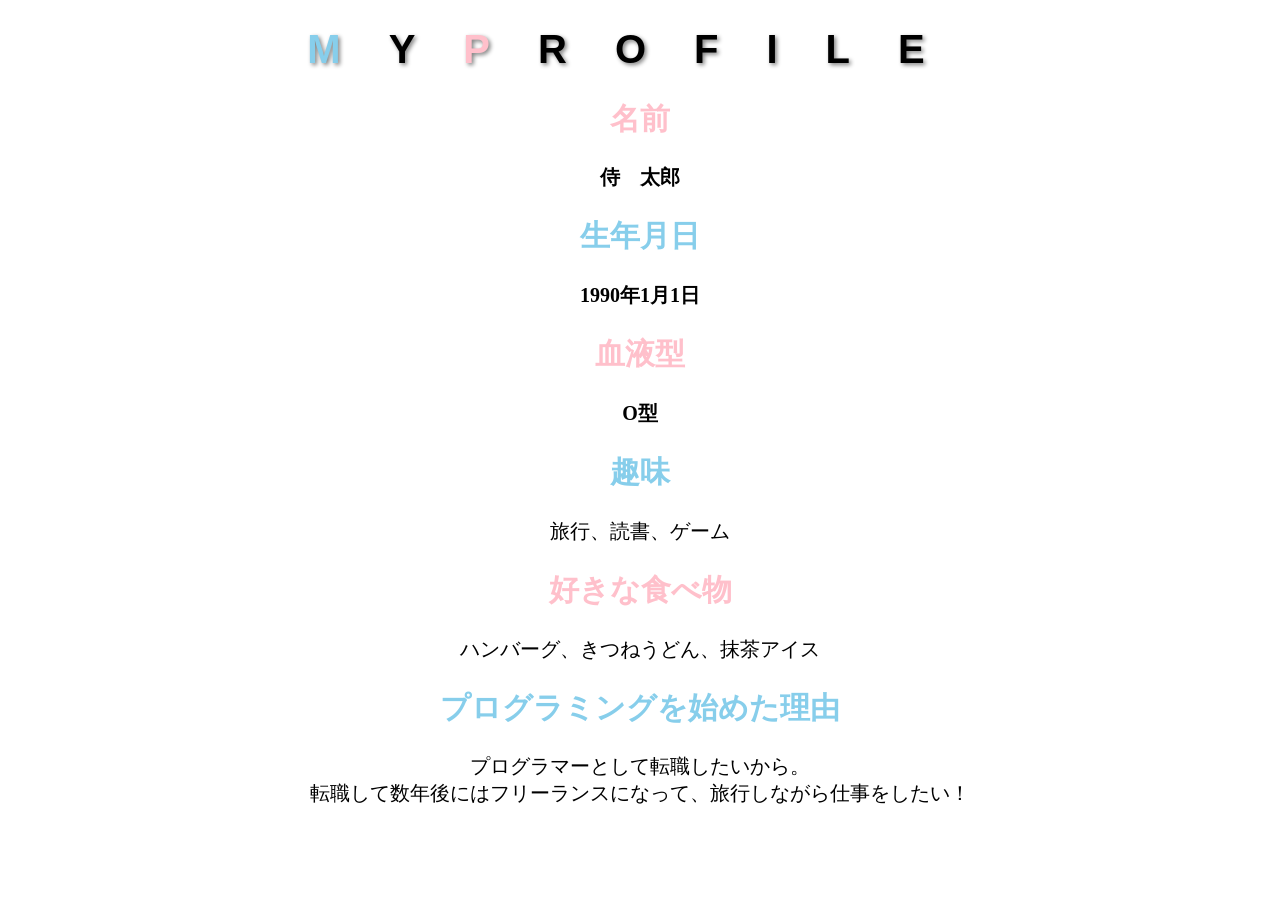
==== kadai_014/kadai_014.html @ be9faefd "Add files via upload" ====
<!DOCTYPE html>
<!DOCTYPE html>
<html>
  <head>
    <title>タイトルです</title>
    <meta name="description" content="説明文です">
    <meta charset="utf-8">
    <link rel="stylesheet" href="styl.css">
  </head>
  <body>
    <h1 class="google-fonts"><span class="font-test1">M</span>Y<span class="font-test2">P</span>ROFILE</h1>
    <h2 class="font-test2">名前</h2>
    <p class="font-test3">侍　太郎</p>
    <h2 class="font-test1">生年月日</h2>
    <P class="font-test3">1990年1月1日</P>
    <h2 class="font-test2">血液型</h2>
    <p class="font-test3">O型</p>
    <h2 class="font-test1">趣味</h2>
    <p>旅行、読書、ゲーム</p>
    <h2 class="font-test2">好きな食べ物</h2>
    <p>ハンバーグ、きつねうどん、抹茶アイス</p>
    <h2 class="font-test1">プログラミングを始めた理由</h2>
    <p>プログラマーとして転職したいから。
      <br>
      転職して数年後にはフリーランスになって、旅行しながら仕事をしたい！</p>
    </body>
---- kadai_014/styl.css ----
body {
  font-family: Arial", "Meiryo", sans-serif;
}

.google-fonts {
  font-family: 'Noto Sans JP', sans-serif;
}

html {
font-size: 20px;
text-align: center;
}

h1 {
  font-size:2rem;
  letter-spacing: 1.2em;
  text-shadow: 2px 2px 4px gray;
}

.font-test1 {
  color: skyblue; 
}
.font-test2 {
  color: rgb(255, 192,203)
}
.font-test3 {
  font-weight: bold;
}
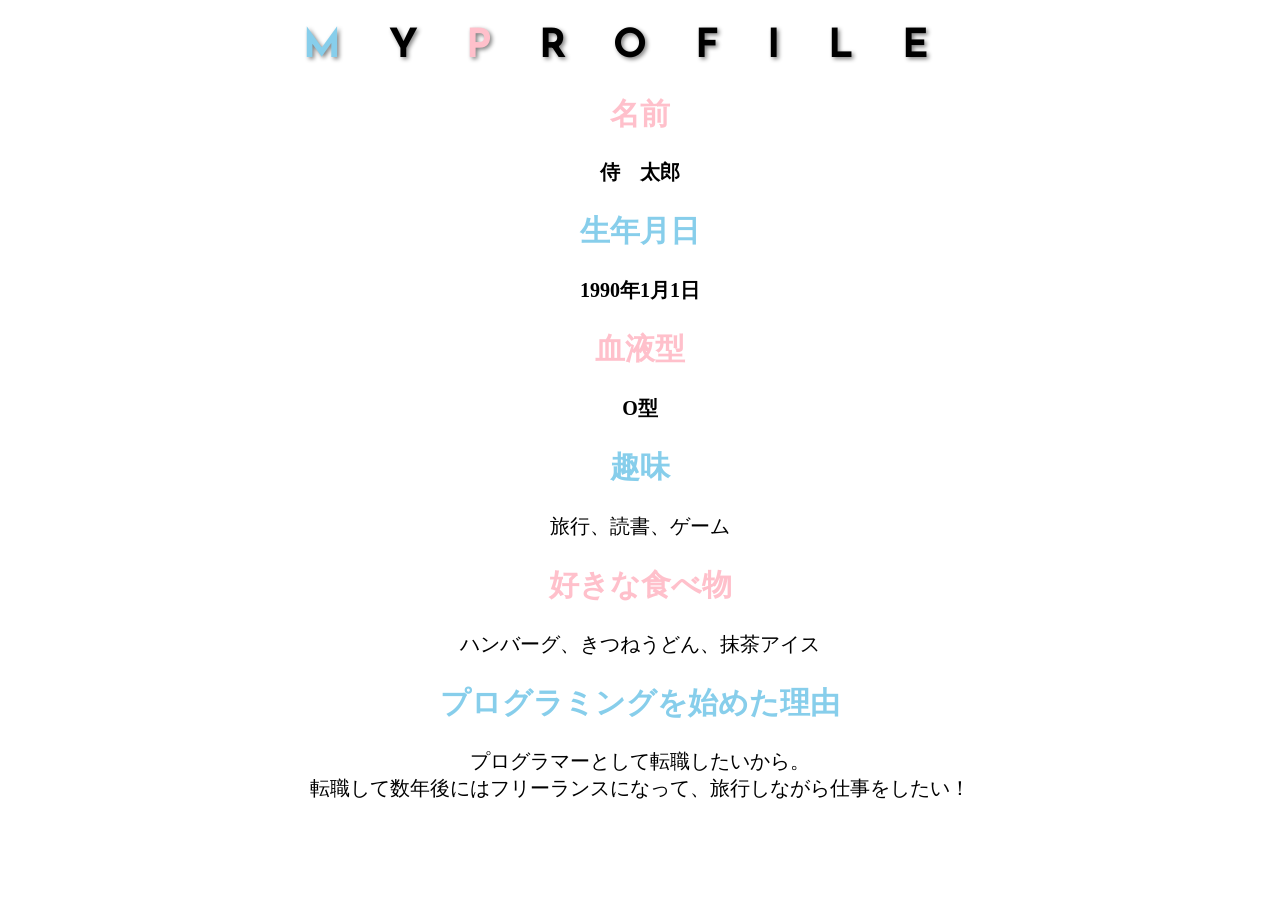
==== commit 7688af31: "Add files via upload" ====
--- a/kadai_014/kadai_014.html
+++ b/kadai_014/kadai_014.html
@@ -6,6 +6,9 @@
     <meta name="description" content="説明文です">
     <meta charset="utf-8">
     <link rel="stylesheet" href="styl.css">
+    <link rel="preconnect" href="https://fonts.googleapis.com">
+<link rel="preconnect" href="https://fonts.gstatic.com" crossorigin>
+<link href="https://fonts.googleapis.com/css2?family=Josefin+Sans:wght@100&display=swap" rel="stylesheet">
   </head>
   <body>
     <h1 class="google-fonts"><span class="font-test1">M</span>Y<span class="font-test2">P</span>ROFILE</h1>
@@ -24,4 +27,5 @@
       <br>
       転職して数年後にはフリーランスになって、旅行しながら仕事をしたい！</p>
     </body>
+</html>
 
--- a/kadai_014/styl.css
+++ b/kadai_014/styl.css
@@ -3,7 +3,7 @@
 }
 
 .google-fonts {
-  font-family: 'Noto Sans JP', sans-serif;
+  font-family: 'Josefin Sans', sans-serif;
 }
 
 html {
